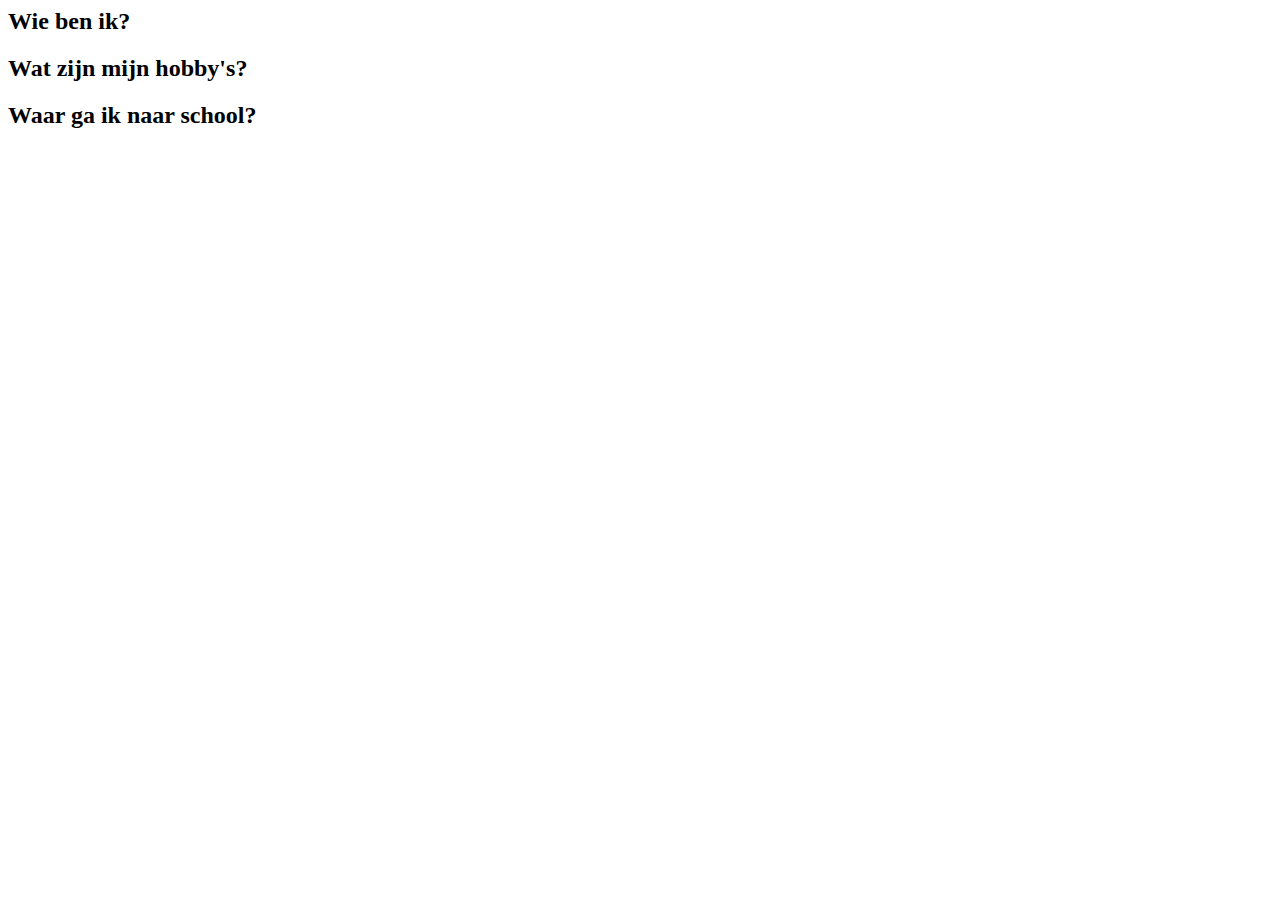
==== index.html @ 2403980c "Add basis text and stuff" ====
<html>
	<head>
		<link rel="stylesheet" text="text/css" href="style/main.css">
		<script type="text/javascript" src="js/main.js"></script>
	</head>

	<body>
		<h2>Wie ben ik?</h2>
		<h2>Wat zijn mijn hobby's?</h2>
		<h2>Waar ga ik naar school?</h2>
	</body>
</html>
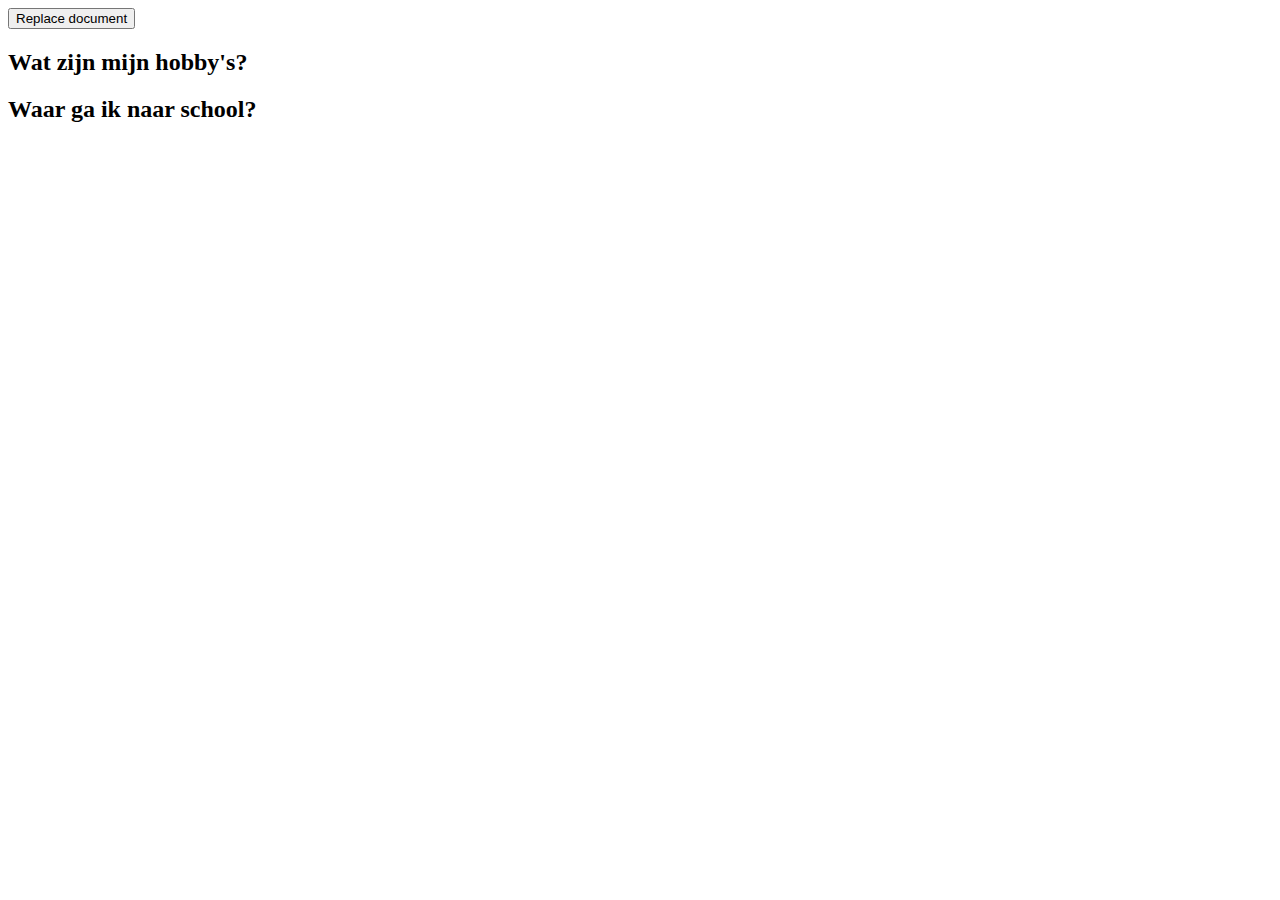
==== commit 5a9491ab: "Add Button" ====
--- a/index.html
+++ b/index.html
@@ -5,8 +5,12 @@
 	</head>
 
 	<body>
-		<h2>Wie ben ik?</h2>
-		<h2>Wat zijn mijn hobby's?</h2>
-		<h2>Waar ga ik naar school?</h2>
+
+		<div>
+			<h2><button onclick="myFunction()">Replace document</button></h2>
+			<h2>Wat zijn mijn hobby's?</h2>
+			<h2>Waar ga ik naar school?</h2>
+		</div>
+
 	</body>
 </html>
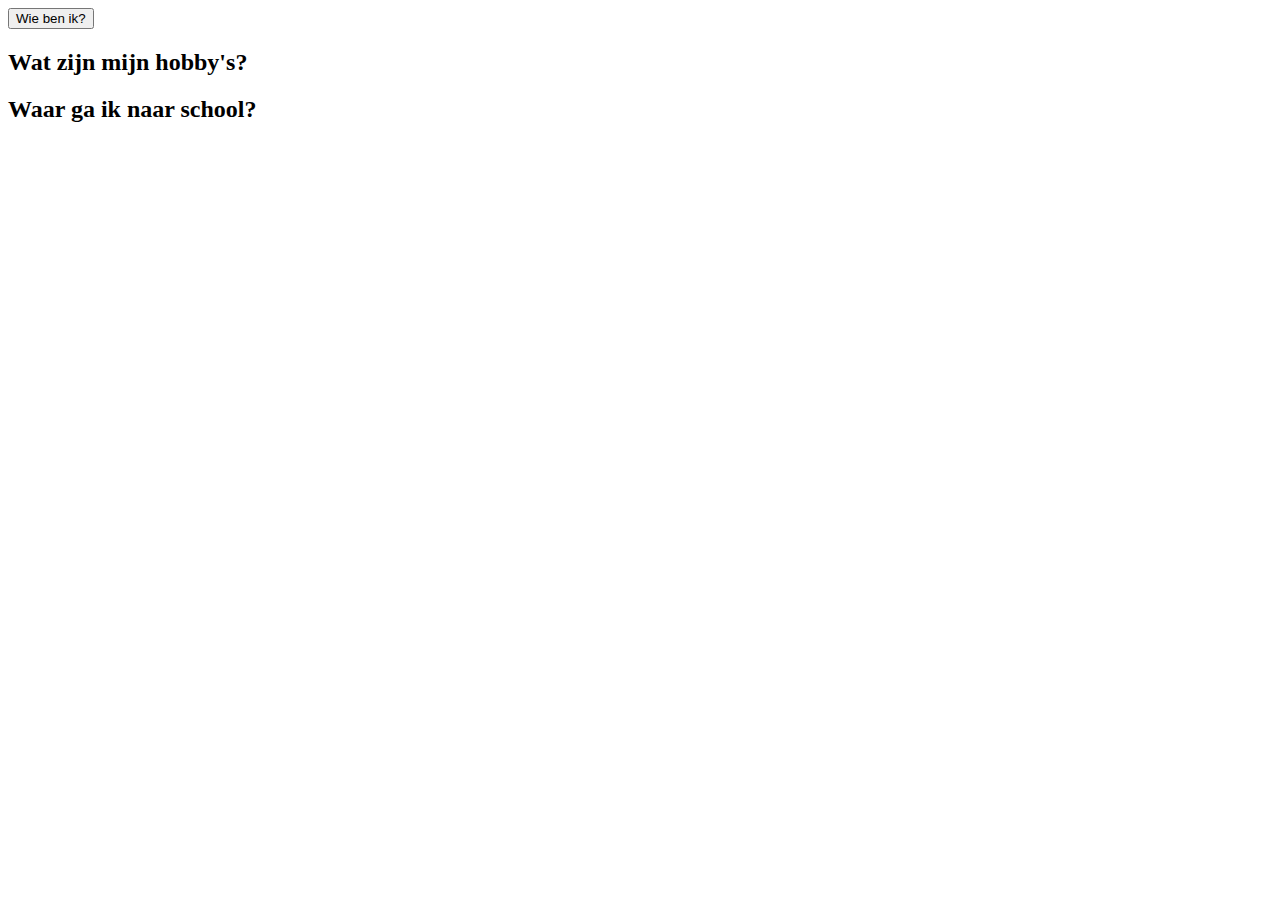
==== commit 14950692: "Add title" ====
--- a/index.html
+++ b/index.html
@@ -1,5 +1,6 @@
 <html>
 	<head>
+		<title>Derk Jan's Super Site</title>
 		<link rel="stylesheet" text="text/css" href="style/main.css">
 		<script type="text/javascript" src="js/main.js"></script>
 	</head>
@@ -7,7 +8,7 @@
 	<body>
 
 		<div>
-			<h2><button onclick="myFunction()">Replace document</button></h2>
+			<h2><button onclick="whoAmI()">Wie ben ik?</button></h2>
 			<h2>Wat zijn mijn hobby's?</h2>
 			<h2>Waar ga ik naar school?</h2>
 		</div>
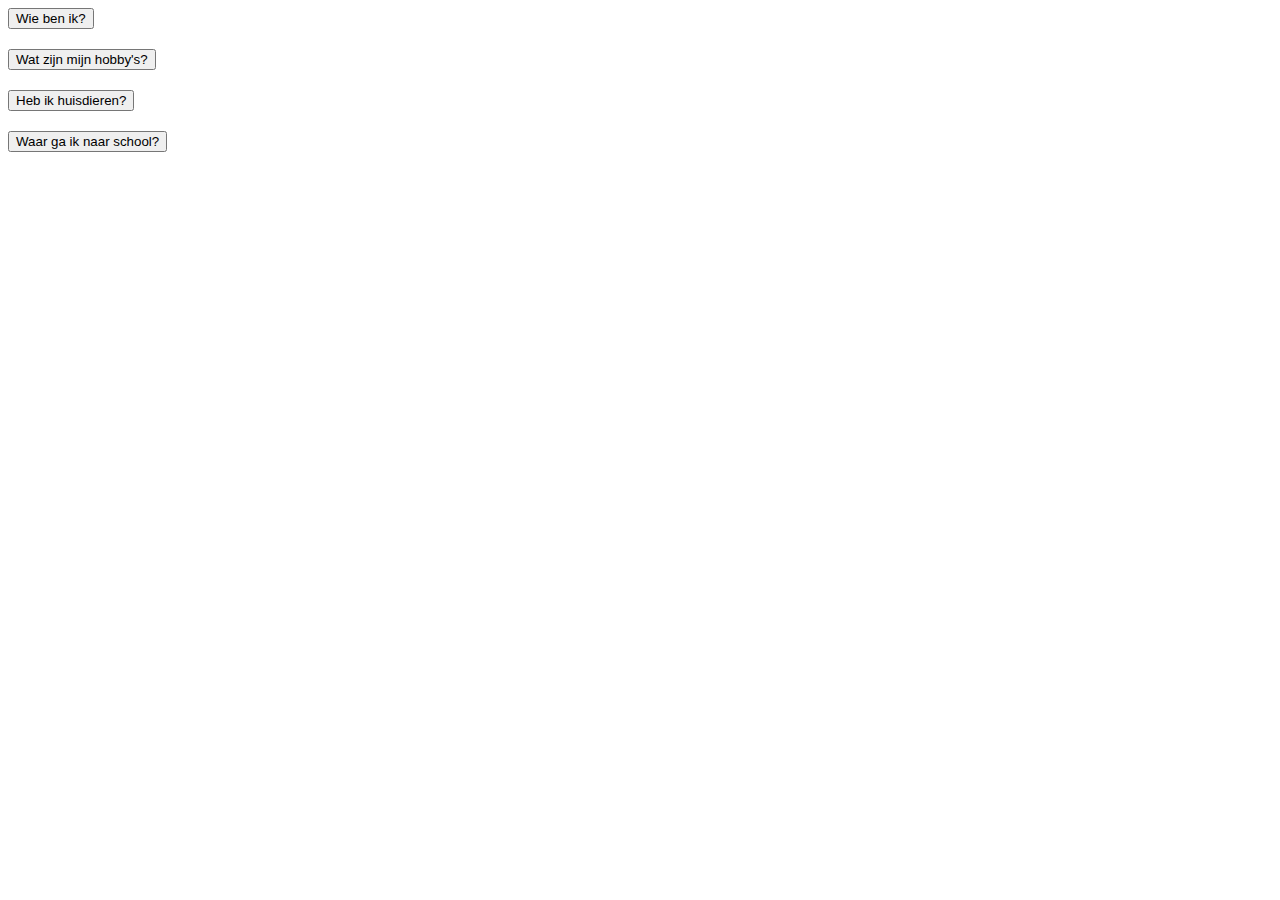
==== commit a46fbae3: "File Sorting + Some JS code" ====
--- a/index.html
+++ b/index.html
@@ -9,8 +9,9 @@
 
 		<div>
 			<h2><button onclick="whoAmI()">Wie ben ik?</button></h2>
-			<h2>Wat zijn mijn hobby's?</h2>
-			<h2>Waar ga ik naar school?</h2>
+			<h2><button onclick="myHobbies()">Wat zijn mijn hobby's?</button></h2>
+			<h2><button onclick="myAnimals()">Heb ik huisdieren?</button></h2>
+			<h2><button onclick="mySchool)">Waar ga ik naar school?</button></h2>
 		</div>
 
 	</body>
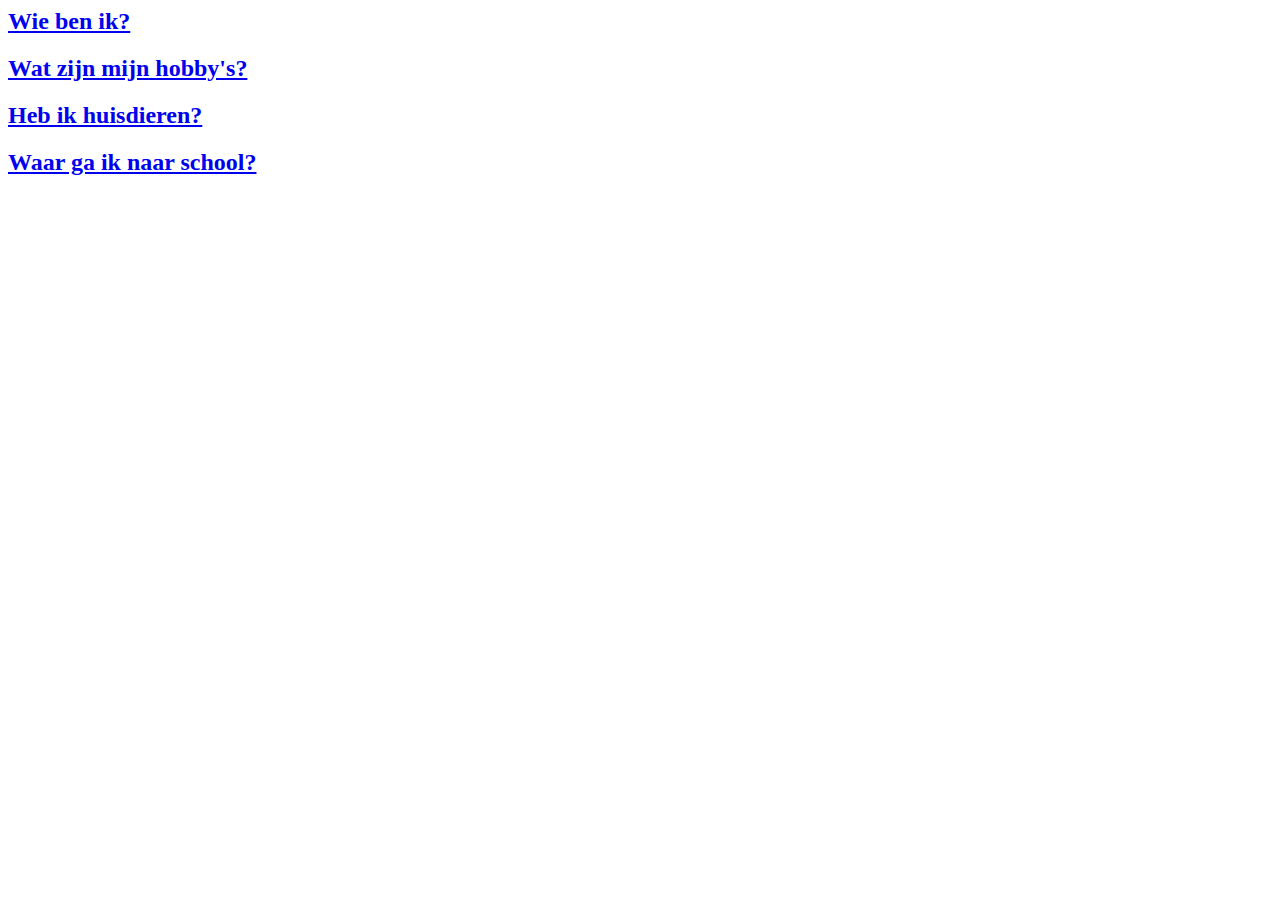
==== commit da7590a8: "Replace button with link" ====
--- a/index.html
+++ b/index.html
@@ -6,13 +6,11 @@
 	</head>
 
 	<body>
-
-		<div>
-			<h2><button onclick="whoAmI()">Wie ben ik?</button></h2>
-			<h2><button onclick="myHobbies()">Wat zijn mijn hobby's?</button></h2>
-			<h2><button onclick="myAnimals()">Heb ik huisdieren?</button></h2>
-			<h2><button onclick="mySchool)">Waar ga ik naar school?</button></h2>
+		<div class="links">
+			<h2><a class="button" href="whoami.html">Wie ben ik?</a></h2>
+			<h2><a class="button" href="hobbies.html">Wat zijn mijn hobby's?</a></h2>
+			<h2><a class="button" href="animals.html">Heb ik huisdieren?</a></h2>
+			<h2><a class="button" href="school.html">Waar ga ik naar school?</a></h2>
 		</div>
-
 	</body>
 </html>
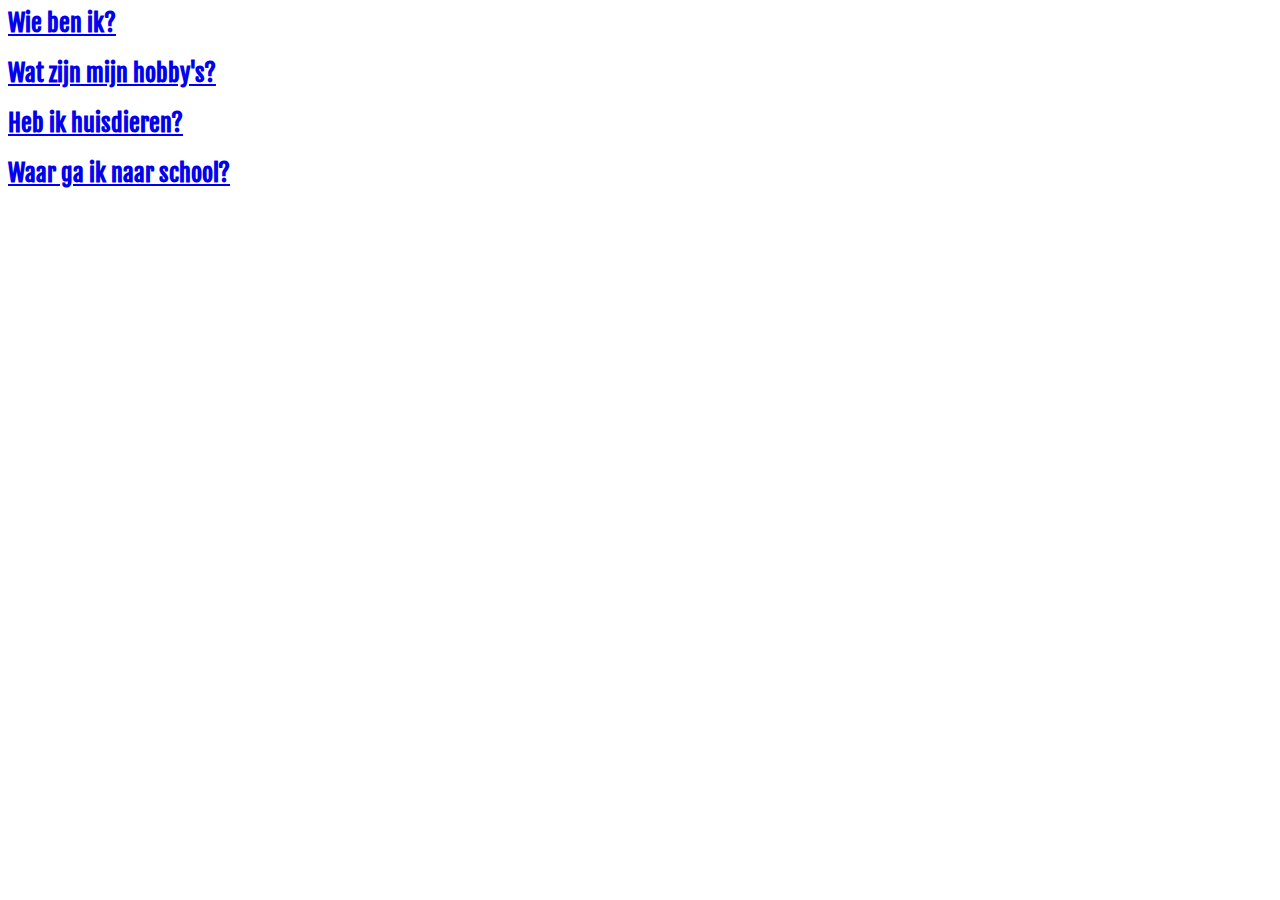
==== commit 229cbca5: "basic css as test" ====
--- a/index.html
+++ b/index.html
@@ -2,7 +2,6 @@
 	<head>
 		<title>Derk Jan's Super Site</title>
 		<link rel="stylesheet" text="text/css" href="style/main.css">
-		<script type="text/javascript" src="js/main.js"></script>
 	</head>
 
 	<body>
--- a/style/main.css
+++ b/style/main.css
@@ -0,0 +1,5 @@
+@import url('https://fonts.googleapis.com/css2?family=Fjalla+One&display=swap');
+
+.links {
+	font-family: 'Fjalla One', sans-serif;
+}
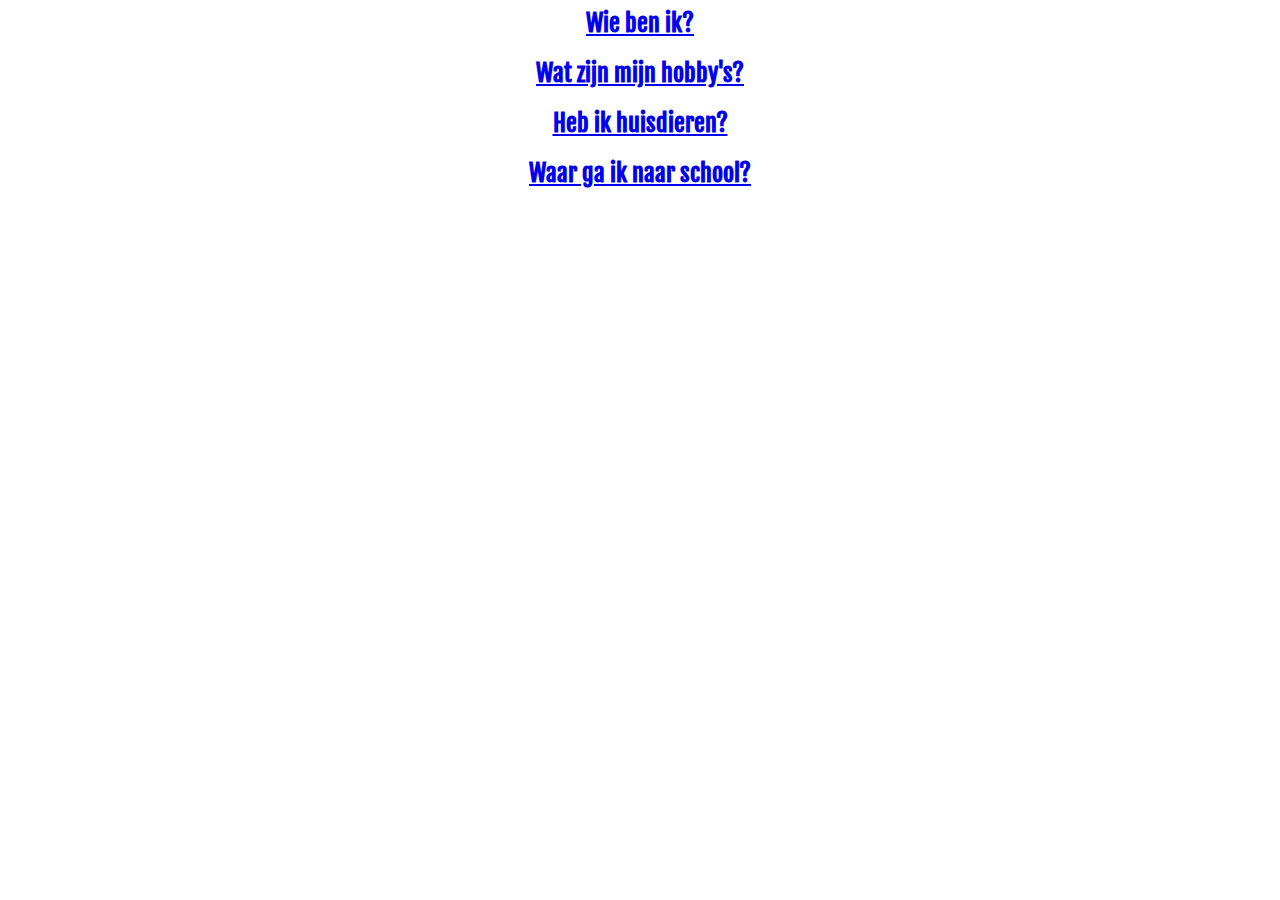
==== commit 06edcf82: "center align" ====
--- a/style/main.css
+++ b/style/main.css
@@ -2,4 +2,5 @@
 
 .links {
 	font-family: 'Fjalla One', sans-serif;
+	text-align: center;
 }
